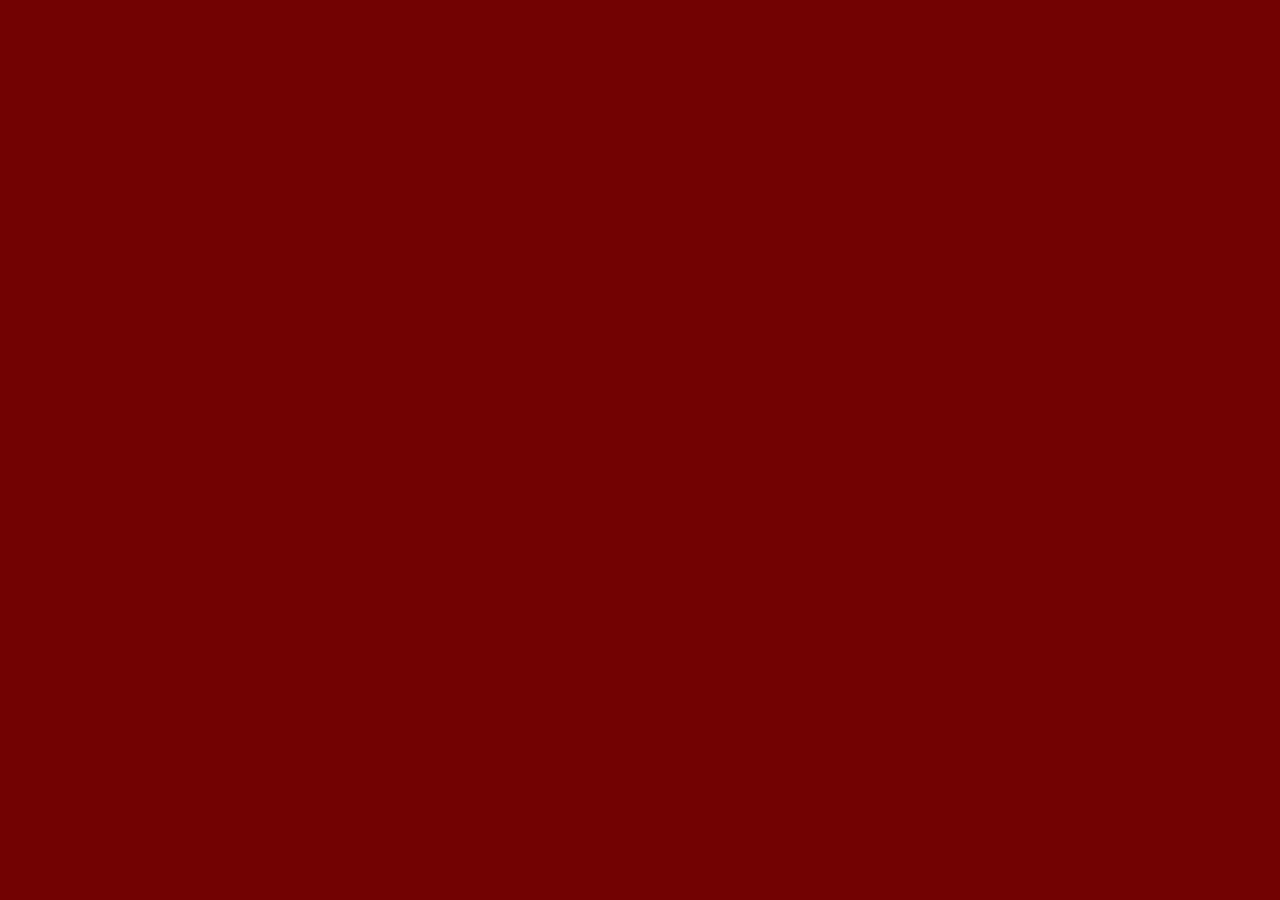
==== index.html @ 490b7a74 "inicio" ====
<!DOCTYPE html>
<html lang="en">
<head>
    <meta charset="UTF-8">
    <meta name="viewport" content="width=device-width, initial-scale=1.0">
    <title>Axel</title>
    <link rel="stylesheet" href="style.css">
</head>
<body>
</body>
</html>
---- style.css ----
body {background-color: rgb(114, 2, 2);}
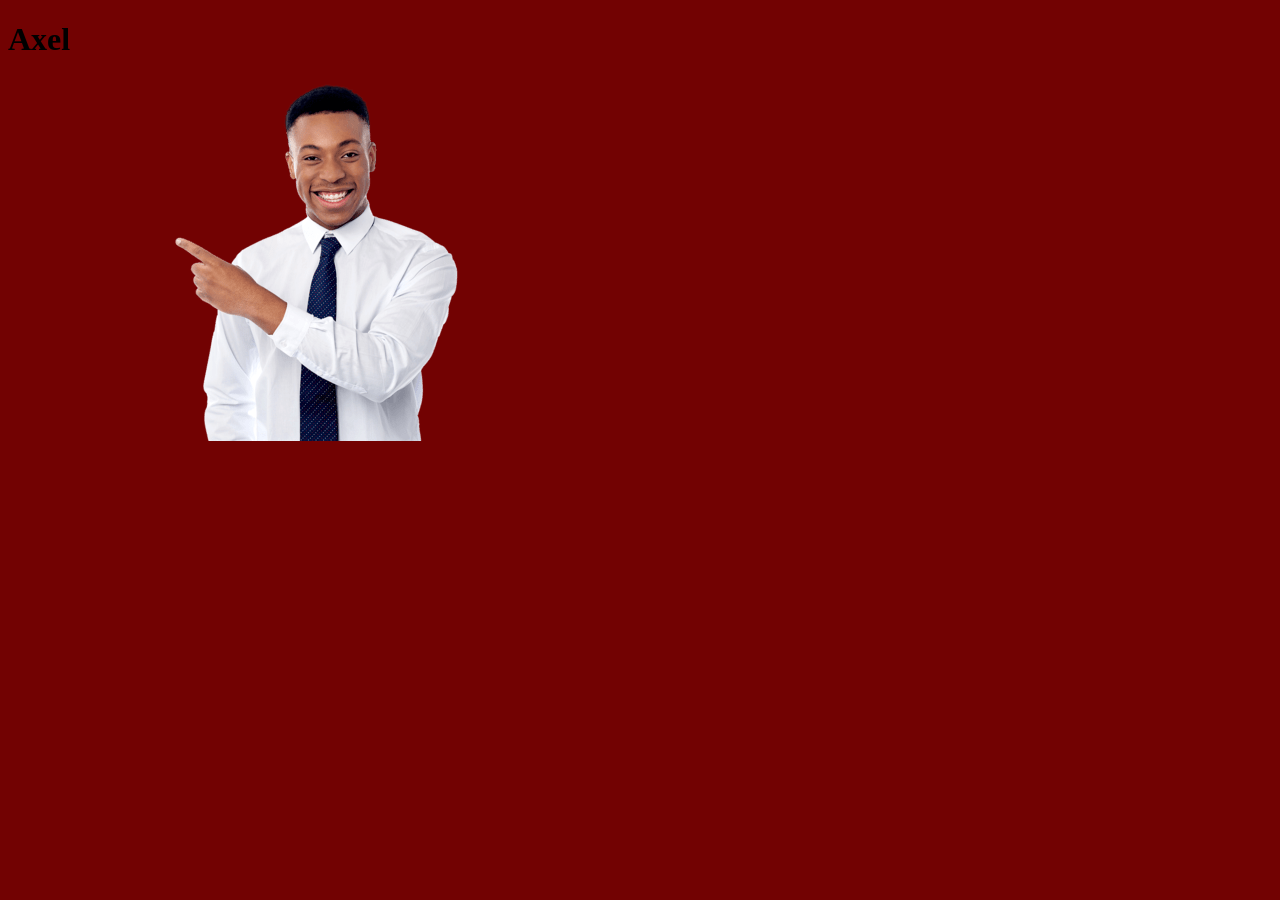
==== commit d9dc937d: "agregue una imagen" ====
--- a/index.html
+++ b/index.html
@@ -7,5 +7,7 @@
     <link rel="stylesheet" href="style.css">
 </head>
 <body>
+    <h1>Axel</h1>
+    <img src="N.png" alt="">
 </body>
 </html>
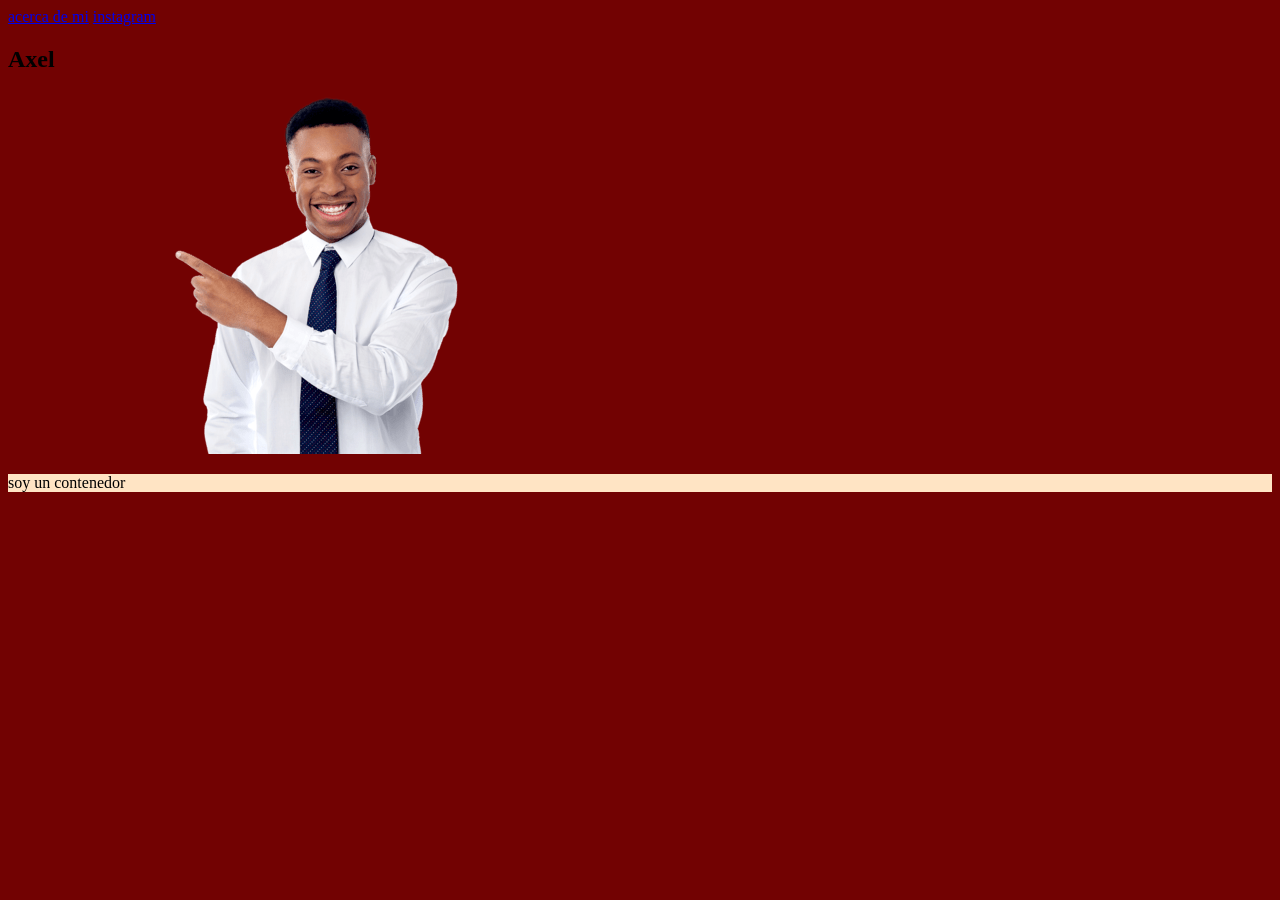
==== commit f216e834: "agregue un link" ====
--- a/index.html
+++ b/index.html
@@ -7,7 +7,13 @@
     <link rel="stylesheet" href="style.css">
 </head>
 <body>
+    <nav>
+        <a href="#acerca">acerca de mi</a>
+        <a href="#https://www.instagram.com/?hl=es">instagram</a>
     <h1>Axel</h1>
     <img src="N.png" alt="">
+    <div id="acerca" class="contenedor">
+        <p>soy un contenedor</p>
+    </div>
 </body>
 </html>
--- a/style.css
+++ b/style.css
@@ -1,5 +1,7 @@
 body {background-color: rgb(114, 2, 2);}
-
+.contenedor{
+    background-color: bisque;
+}
     
 
     
